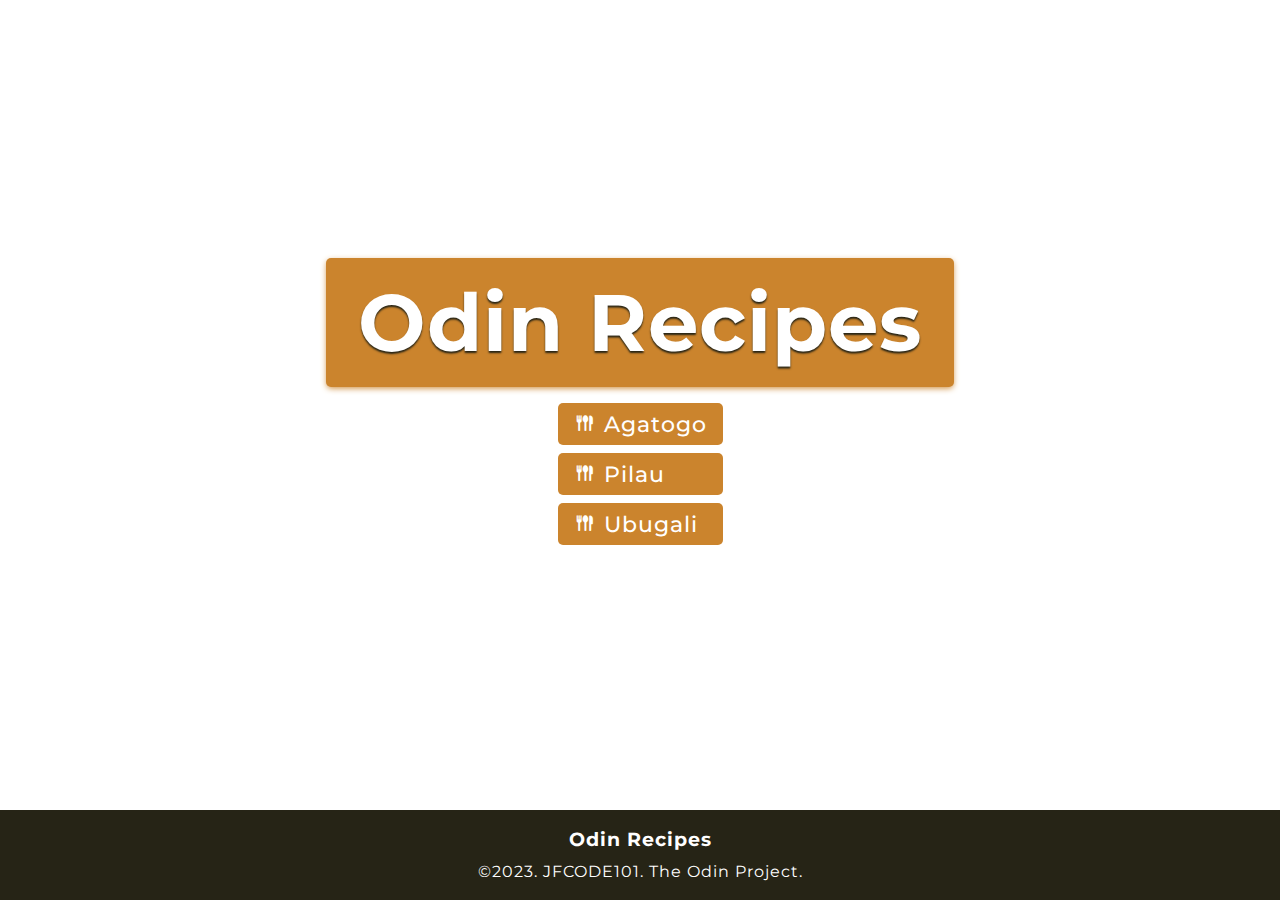
==== index.html @ d3c0d56d "Create project directories and files        Modify - index.html and style.css" ====
<!DOCTYPE html>
<html lang="en">
  <head>
    <meta charset="UTF-8" />
    <meta http-equiv="X-UA-Compatible" content="IE=edge" />
    <meta name="viewport" content="width=device-width, initial-scale=1.0" />
    <title>Odin_Recipes</title>
    <!-- stylesheet -->
    <link rel="stylesheet" href="./styles/style.css" />
    <!-- Google Material Symbols -->
    <link
      rel="stylesheet"
      href="https://fonts.googleapis.com/css2?family=Material+Symbols+Rounded:opsz,wght,FILL,GRAD@48,400,0,0"
    />
  </head>
  <body>
    <!-- wrapper -->
    <div class="wrapper">
      <!-- container -->
      <div class="container flex flex-col flex-all-center">
        <!-- header -->
        <header class="content-head">
          <h1 class="head-1">Odin Recipes</h1>
        </header>
        <!-- content list -->
        <div class="content-list">
          <!-- list -->
          <ul class="list">
            <!-- agatogo -->
            <li class="list-item item-box flex">
              <span class="material-symbols-rounded">flatware</span>
              <a href="./recipes/agatogo.html" target="_blank">Agatogo</a>
            </li>
            <!-- pilau -->
            <li class="list-item item-box flex">
              <span class="material-symbols-rounded">flatware</span>
              <a href="./recipes/pilau.html" target="_blank">Pilau</a>
            </li>
            <!-- ubugali -->
            <li class="list-item item-box flex">
              <span class="material-symbols-rounded">flatware</span>
              <a href="./recipes/bugali.html" target="_blank">Ubugali</a>
            </li>
          </ul>
        </div>
      </div>
      <!-- footer -->
      <footer class="footer flex flex-col flex-all-center">
        <h3>Odin Recipes</h3>
        <p>&#169;2023. JFCODE101. The Odin Project.</p>
      </footer>
    </div>
  </body>
</html>
---- styles/style.css ----
/* Google Fonts: Montserrat + Montserrat Alternates */
@import url("https://fonts.googleapis.com/css2?family=Montserrat+Alternates:wght@400;500;600&family=Montserrat:wght@400;500;700;800;900&display=swap");

/* variables */
:root {
  /* font families */
  --main-font: "Montserrat", sans-serif;
  --second-font: "Montserrat Alternates", sans-serif;

  /* colors */
  --green-clr: #90b274;
  --dark-olive-green-clr: #262416;
  --peru-clr: #cb842d;
  --tomato-red-clr: #f64900;
  --white-smoke-clr: #eae8e8;
  --white-clr: #fff;
}

*,
*::before,
*::after {
  box-sizing: border-box;
  margin: 0;
  padding: 0;
  text-decoration: none;
  list-style: none;
}

html {
  font-size: 100%;
  letter-spacing: 1px;
}

body {
  font-family: var(--main-font);
}

/* -------------------------------- wrapper -------------------------------- */
.wrapper {
  height: 100vh;
  display: grid;
  grid-template-rows: 90vh 10vh;
}

/* -------------------------------- common classes -------------------------------- */
/* flex */
.flex {
  display: flex;
}

/* align-items: center; justify-content: center */
.flex-all-center {
  align-items: center;
  justify-content: center;
}

/* flex-flow: column */
.flex-col {
  flex-flow: column;
}

/* list-item class: item box */
.item-box {
  padding: 0.5rem 1rem;
  border-radius: 5px;
}

/* --------------------- container --------------------- */
.container {
  gap: 1rem;
}

/* content header */
.content-head {
  background-color: var(--peru-clr);
  color: var(--white-clr);
  font: normal 700 2.5rem var(--main-font);
  border-radius: 5px;
  box-shadow: 0 2px 6px -1px var(--peru-clr);
}

/* content head head-1 */
.content-head .head-1 {
  padding: 1rem 2rem;

  text-shadow: 0 2px 2px var(--dark-olive-green-clr);
}

/* list */

/* list item */
.list-item {
  margin-bottom: 0.5rem;
  background-color: var(--peru-clr);
  align-items: center;
  gap: 0.5rem;
  cursor: pointer;
  transition: all 0.5s ease-in-out;
}

.list-item span,
.list-item a {
  color: var(--white-clr);
  font-size: 1.35rem;
  font-weight: 500;
}

.list-item:hover {
  background-color: var(--tomato-red-clr);
  box-shadow: 0 2px 6px -1px var(--dark-olive-green-clr);
}

/* --------------------- footer --------------------- */
.footer {
  gap: 0.5rem;
  background-color: var(--dark-olive-green-clr);
  color: var(--white-clr);
  line-height: 1.4;
}
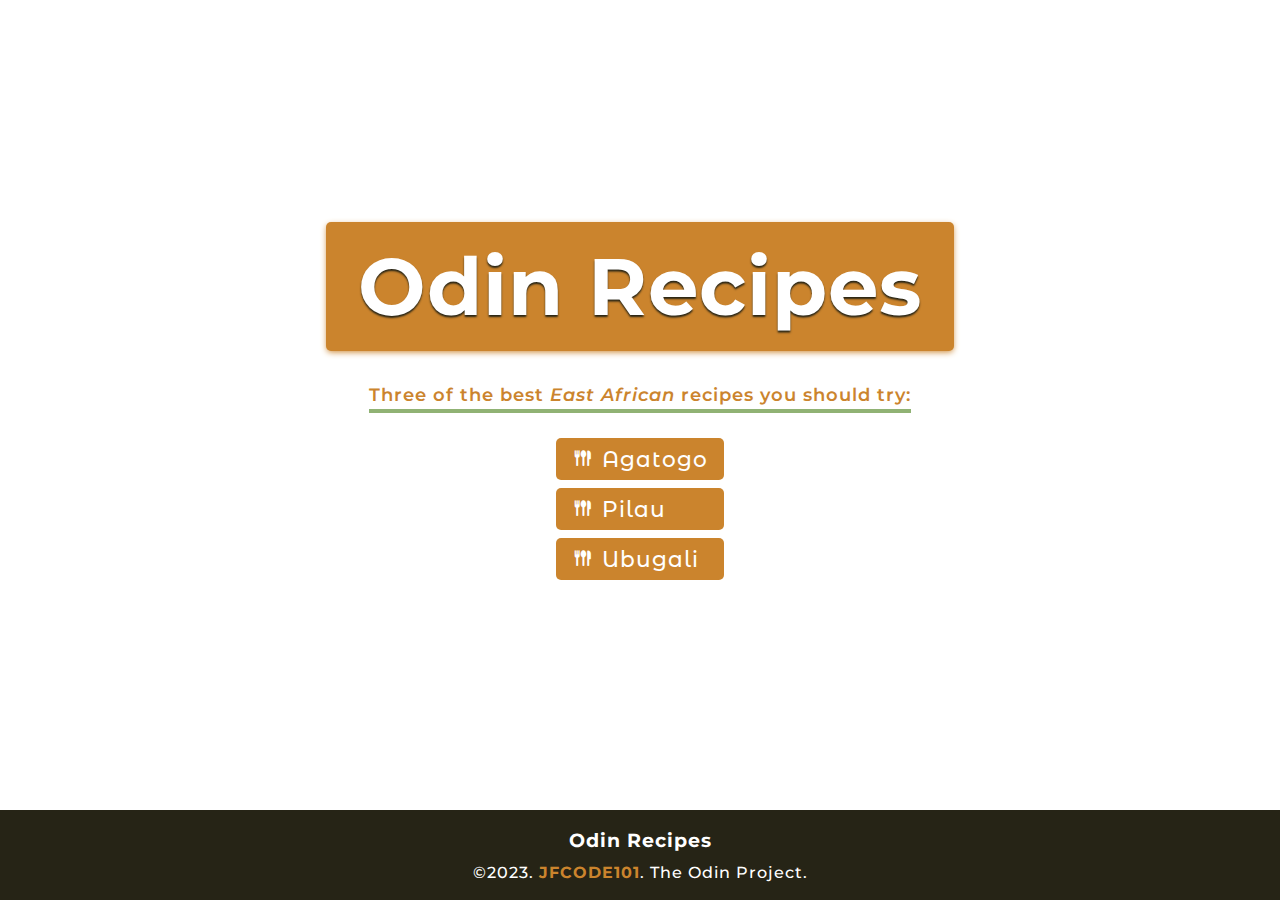
==== commit bfc17f1c: "Modify agatogo.html" ====
--- a/index.html
+++ b/index.html
@@ -22,6 +22,15 @@
         <header class="content-head">
           <h1 class="head-1">Odin Recipes</h1>
         </header>
+        <!-- message -->
+        <div class="content-msg">
+          <p>
+            Three of the best <a href="https://en.wikipedia.org/wiki/East_Africa" target="_blank" rel="noopener noreferrer">
+              East African
+            </a>
+            recipes you should try:
+          </p>
+        </div>
         <!-- content list -->
         <div class="content-list">
           <!-- list -->
@@ -29,7 +38,7 @@
             <!-- agatogo -->
             <li class="list-item item-box flex">
               <span class="material-symbols-rounded">flatware</span>
-              <a href="./recipes/agatogo.html" target="_blank">Agatogo</a>
+              <a href="./recipes/agatogo.html">Agatogo</a>
             </li>
             <!-- pilau -->
             <li class="list-item item-box flex">
@@ -47,7 +56,7 @@
       <!-- footer -->
       <footer class="footer flex flex-col flex-all-center">
         <h3>Odin Recipes</h3>
-        <p>&#169;2023. JFCODE101. The Odin Project.</p>
+        <p>&#169;2023. <a href="https://github.com/jfcode101" target="_blank">JFCODE101</a>. The Odin Project.</p>
       </footer>
     </div>
   </body>
--- a/styles/style.css
+++ b/styles/style.css
@@ -1,5 +1,5 @@
 /* Google Fonts: Montserrat + Montserrat Alternates */
-@import url("https://fonts.googleapis.com/css2?family=Montserrat+Alternates:wght@400;500;600&family=Montserrat:wght@400;500;700;800;900&display=swap");
+@import url("https://fonts.googleapis.com/css2?family=Montserrat+Alternates:wght@400;500;600;700;900&family=Montserrat:wght@400;500;600;700;800;900&display=swap");
 
 /* variables */
 :root {
@@ -54,6 +54,24 @@
   justify-content: center;
 }
 
+/* align-items: center; justify-content: space-between */
+.flex-cntr-spc-btwn {
+  align-items: center;
+  justify-content: space-between;
+}
+
+/* align-items: center; justify-content: space-evenly */
+.flex-cntr-spc-evn {
+  align-items: center;
+  justify-content: space-evenly;
+}
+
+/* align-items: center; justify-content: space-around */
+.flex-cntr-spc-arnd {
+  align-items: center;
+  justify-content: space-around;
+}
+
 /* flex-flow: column */
 .flex-col {
   flex-flow: column;
@@ -67,7 +85,7 @@
 
 /* --------------------- container --------------------- */
 .container {
-  gap: 1rem;
+  gap: 2rem;
 }
 
 /* content header */
@@ -82,8 +100,27 @@
 /* content head head-1 */
 .content-head .head-1 {
   padding: 1rem 2rem;
+  text-shadow: 0 2px 2px var(--dark-olive-green-clr);
+}
 
-  text-shadow: 0 2px 2px var(--dark-olive-green-clr);
+/* content message */
+.content-msg p {
+  color: var(--peru-clr);
+  font: normal 600 1.15rem var(--main-font);
+  /* text-decoration: underline; */
+  text-decoration: underline .25rem var(--green-clr);
+  text-underline-offset: .5rem;
+}
+
+.content-msg p a {
+  color: var(--peru-clr);
+  font-style: italic;
+  text-shadow: 0 0 2px var;
+  transition: .5s ease-in-out;
+}
+
+.content-msg p a:hover {
+  color: var(--green-clr);
 }
 
 /* list */
@@ -94,6 +131,7 @@
   background-color: var(--peru-clr);
   align-items: center;
   gap: 0.5rem;
+  font-family: var(--second-font);
   cursor: pointer;
   transition: all 0.5s ease-in-out;
 }
@@ -117,3 +155,12 @@
   color: var(--white-clr);
   line-height: 1.4;
 }
+
+.footer p {
+  font: normal 500 1rem var(--main-font);
+}
+
+.footer p a {
+  color: var(--peru-clr);
+  font-weight: 700;
+}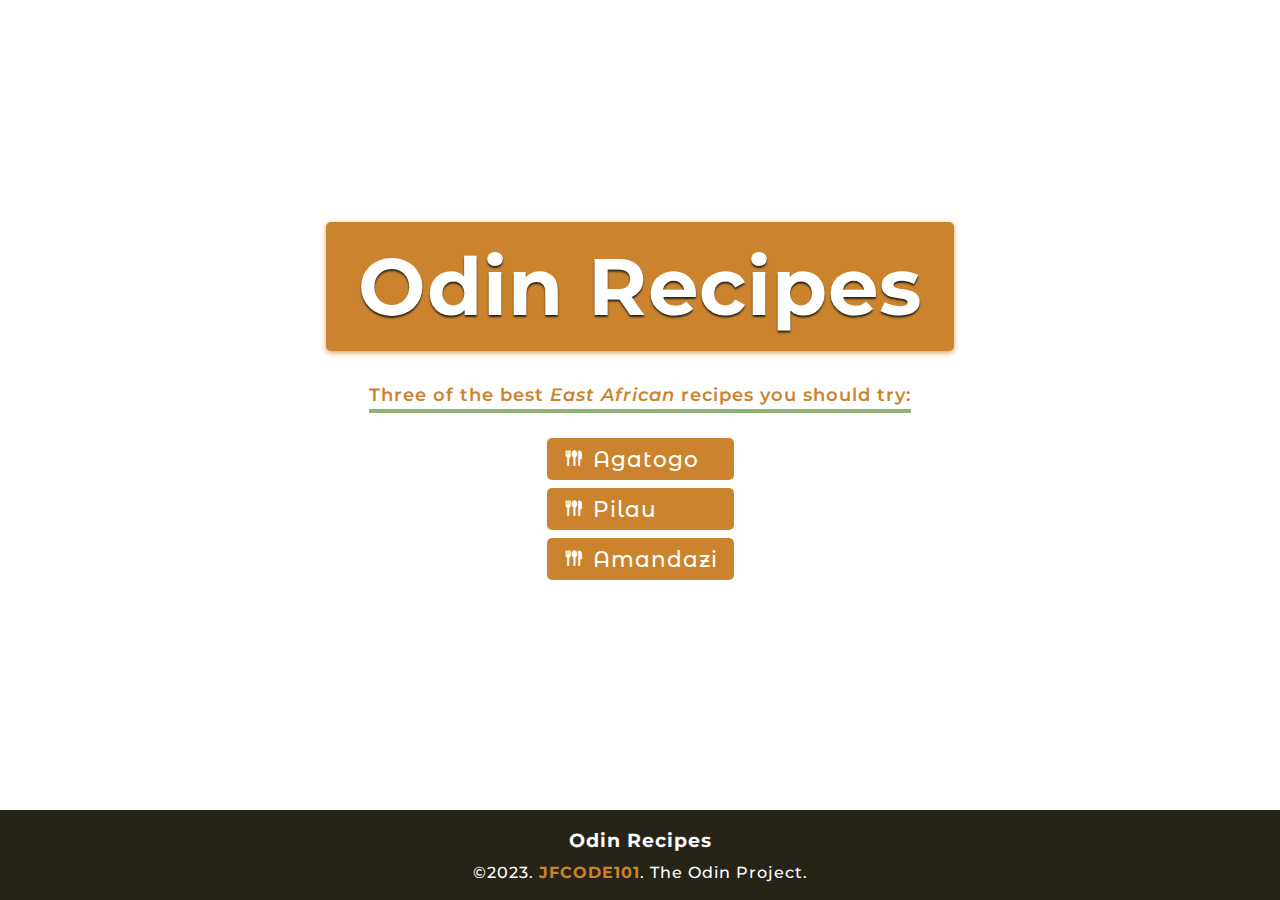
==== commit c012b763: "Delete bugali.html and Modify amandazi.html" ====
--- a/index.html
+++ b/index.html
@@ -43,12 +43,12 @@
             <!-- pilau -->
             <li class="list-item item-box flex">
               <span class="material-symbols-rounded">flatware</span>
-              <a href="./recipes/pilau.html" target="_blank">Pilau</a>
+              <a href="./recipes/pilau.html">Pilau</a>
             </li>
             <!-- ubugali -->
             <li class="list-item item-box flex">
               <span class="material-symbols-rounded">flatware</span>
-              <a href="./recipes/bugali.html" target="_blank">Ubugali</a>
+              <a href="./recipes/amandazi.html">Amandazi</a>
             </li>
           </ul>
         </div>
